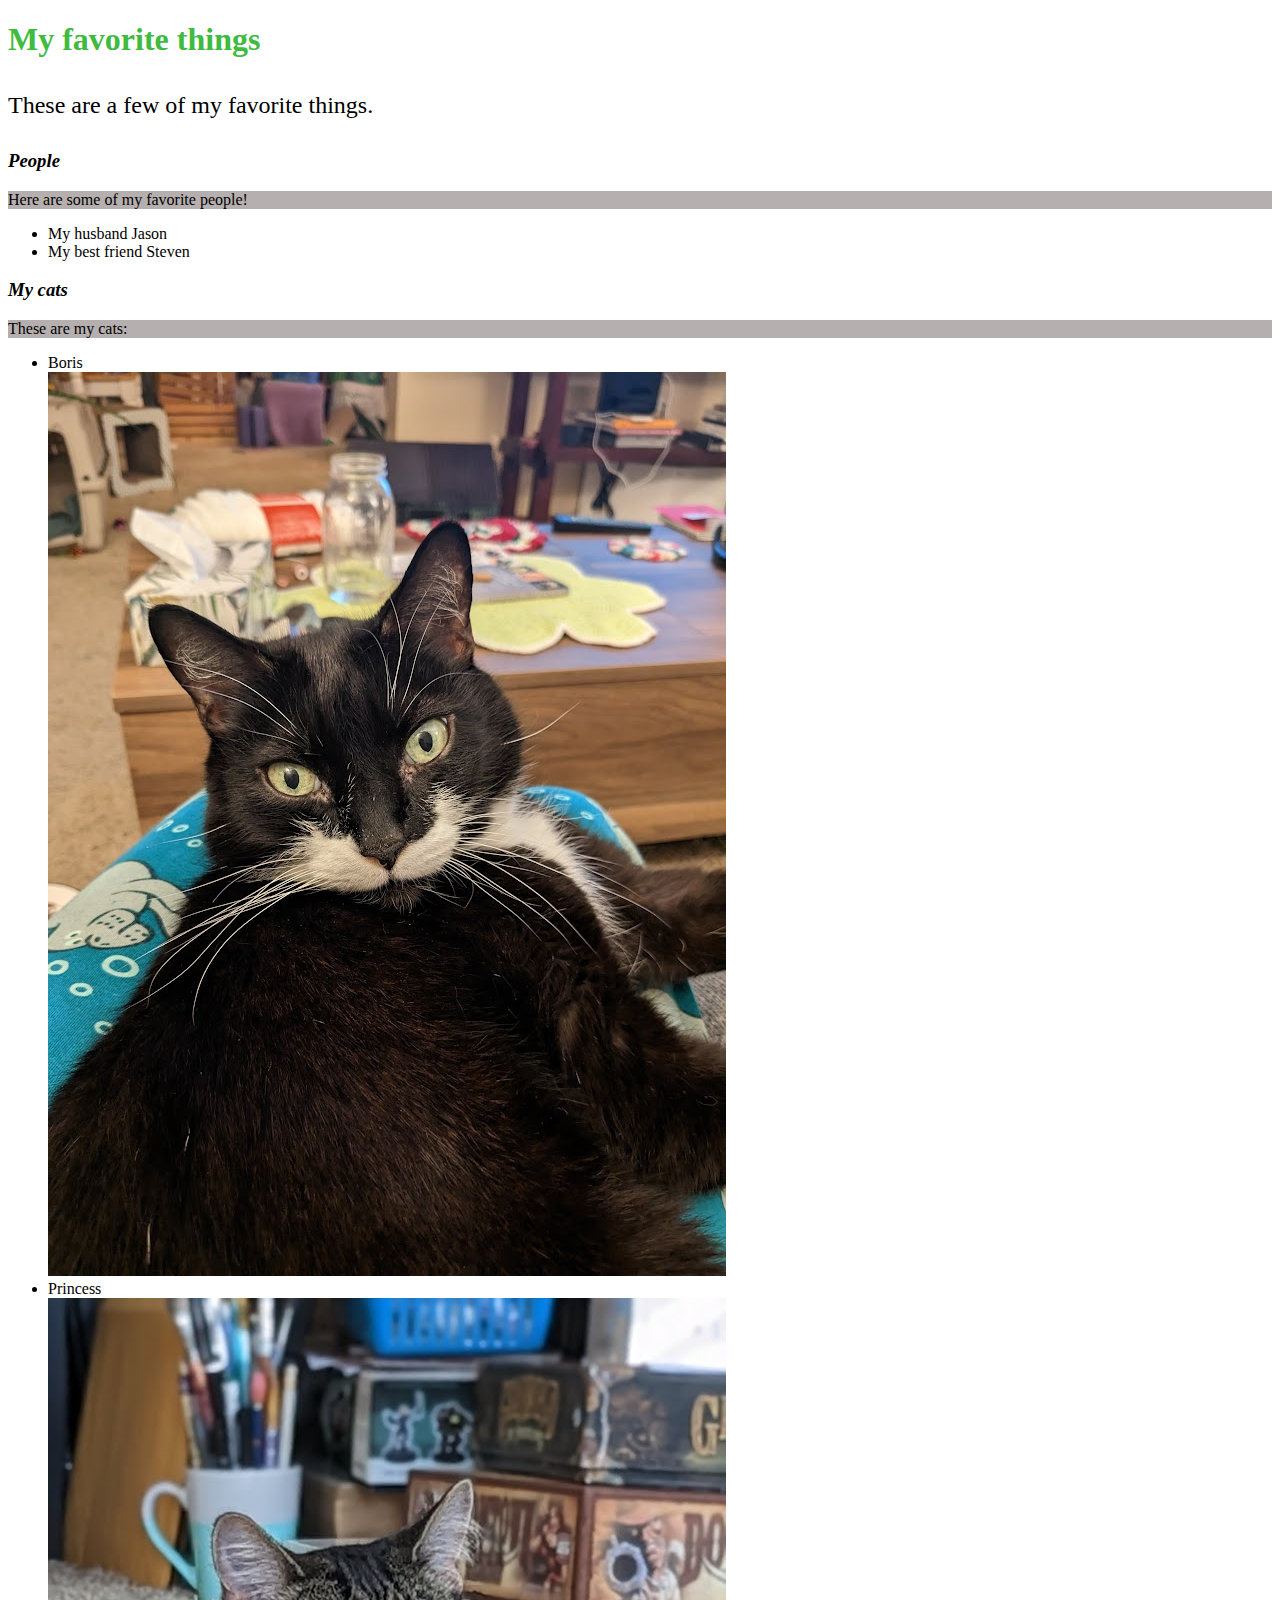
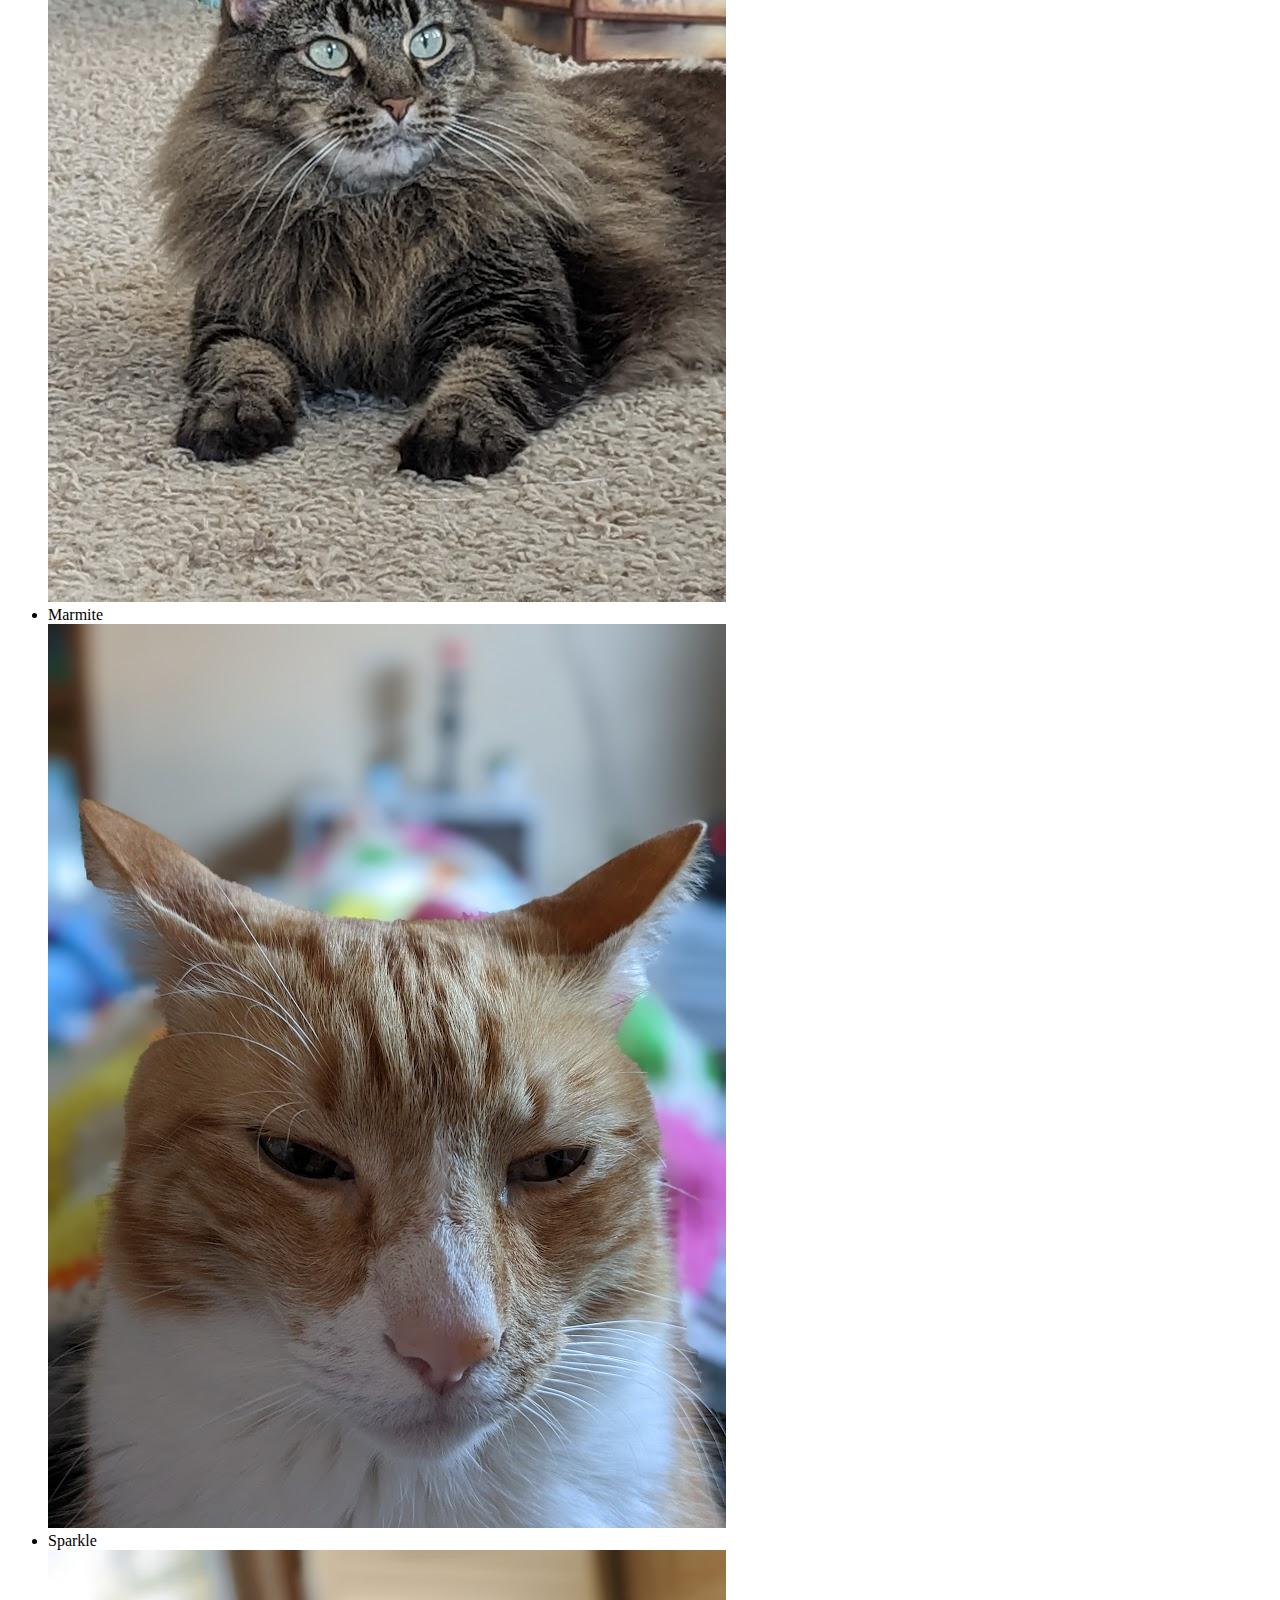
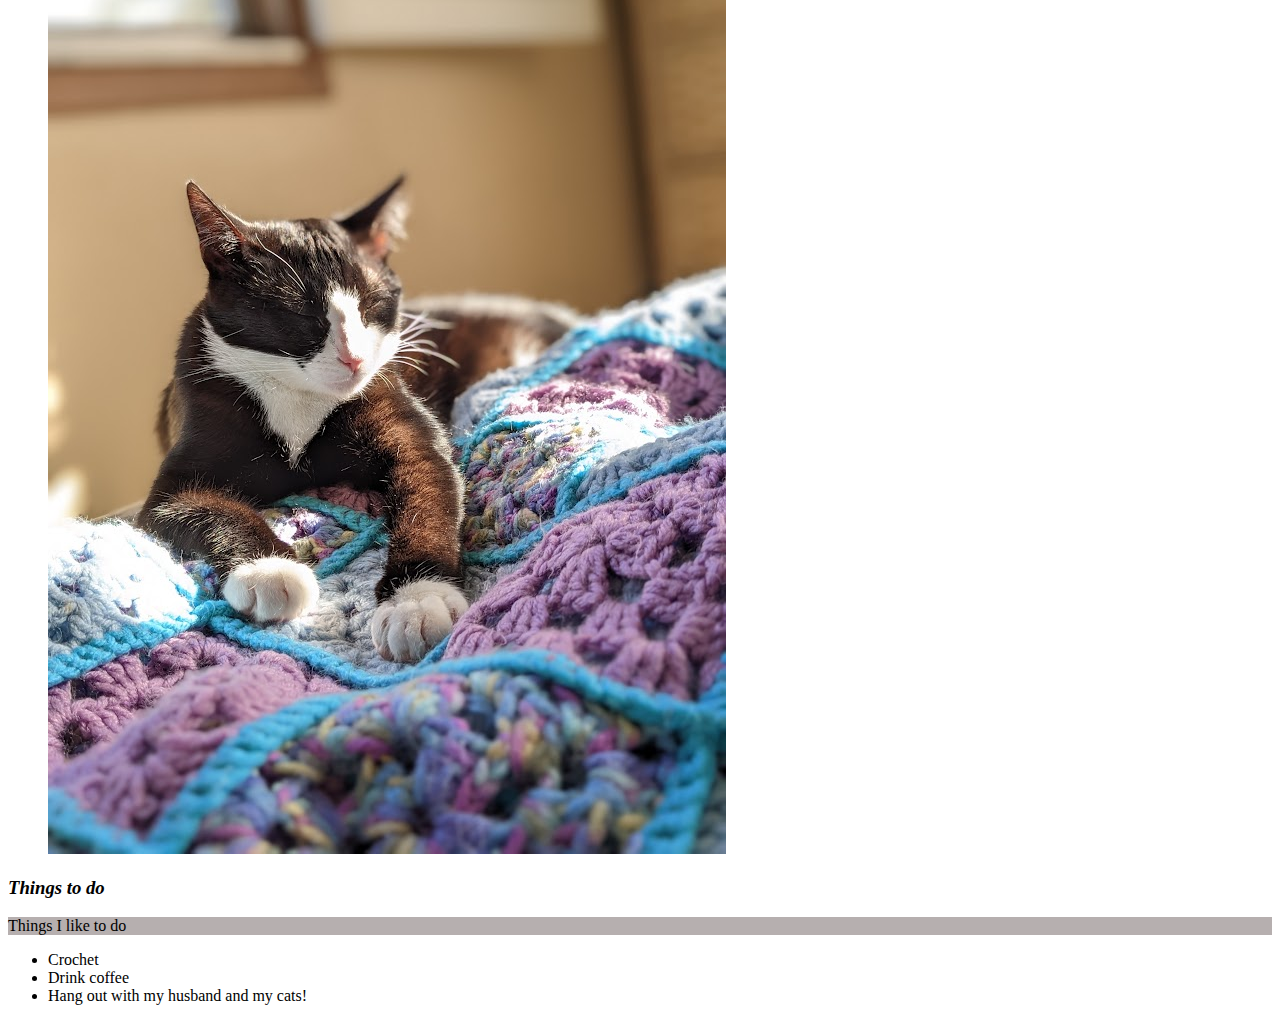
==== index.html @ 38cb847d "Change name of favorite-things.html to index.html" ====
<!DOCTYPE html>
<html lang="en-US">
<head>
  <link href="css/favplacestyles.css" rel="stylesheet" type="text/css">
  <title>Kelly's favorite things</title>
  
</head>
<body>
  <h1>My favorite things</h1>
  <h2>These are a few of my favorite things.</h2>

  <h3>People</h3>
  <p>Here are some of my favorite people!</p>
  <ul>
    <li>My husband Jason</li>
    <li>My best friend Steven</li>
  </ul>

  <h3>My cats</h4>
  <p>These are my cats:</p>
    <ul>
      <li>Boris</li>
        <img src="Boris.jpg" alt=""A photo of a tuxedo cat.">
      <li>Princess</li>
        <img src="Princess.jpg" alt="A photo of a Maine Coon cat.">
      <li>Marmite</li>
        <img src="Marmite.jpg" alt="A photo of a ginger cat.">
      <li>Sparkle</li>
        <img src="Sparkle.jpg" alt="A photo of a tuxedo kitten.">
    </ul>
  <h3>Things to do</h5>
  <p>Things I like to do</p>
  <ul>
    <li>Crochet</li>
    <li>Drink coffee</li>
    <li>Hang out with my husband and my cats!</li>
  </ul>

</body>
</html>
---- css/favplacestyles.css ----
h1  {
  color: rgb(63, 187, 63)
}

h2  {
  font-family: papyrus;
  font-weight: 100;
  line-height: 50px;
}

h3  {
  text-align; center;
  font-style: italic;
}

p {
  background-color: rgb(182, 175, 175);
}
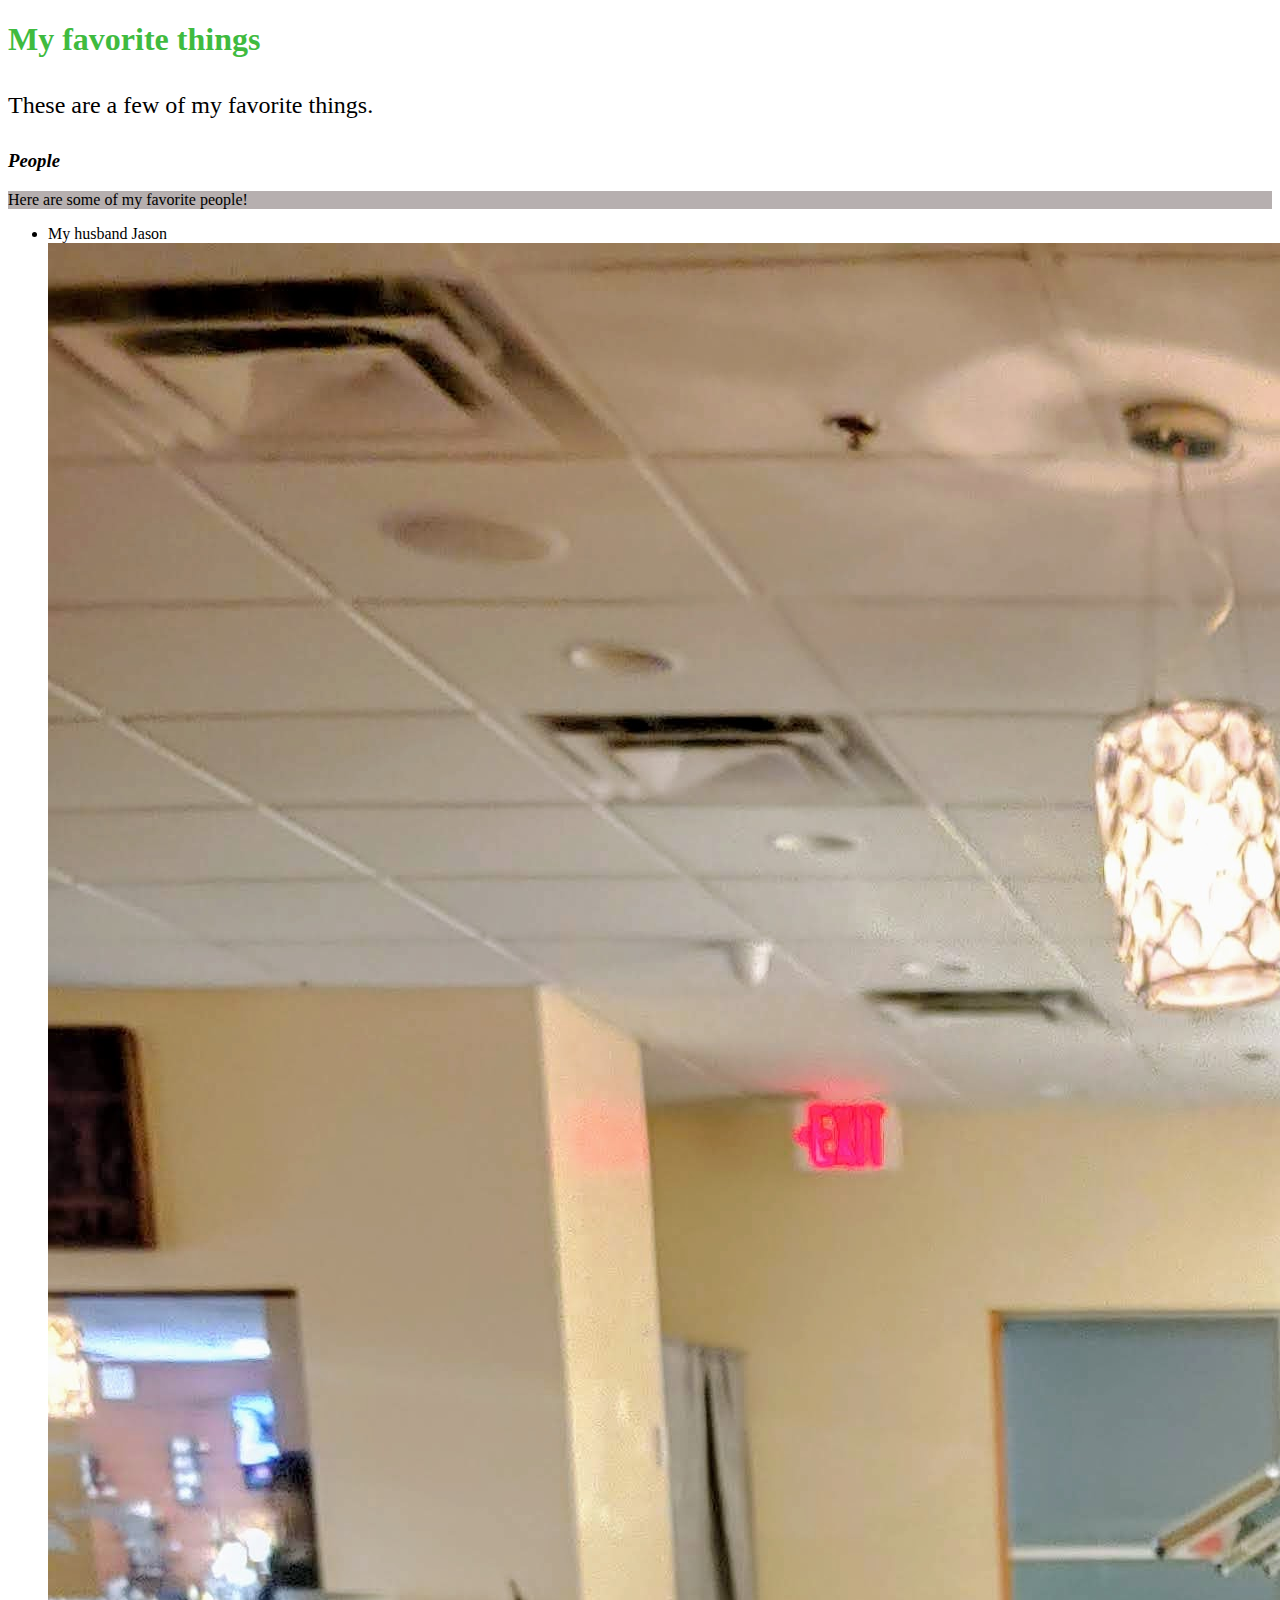
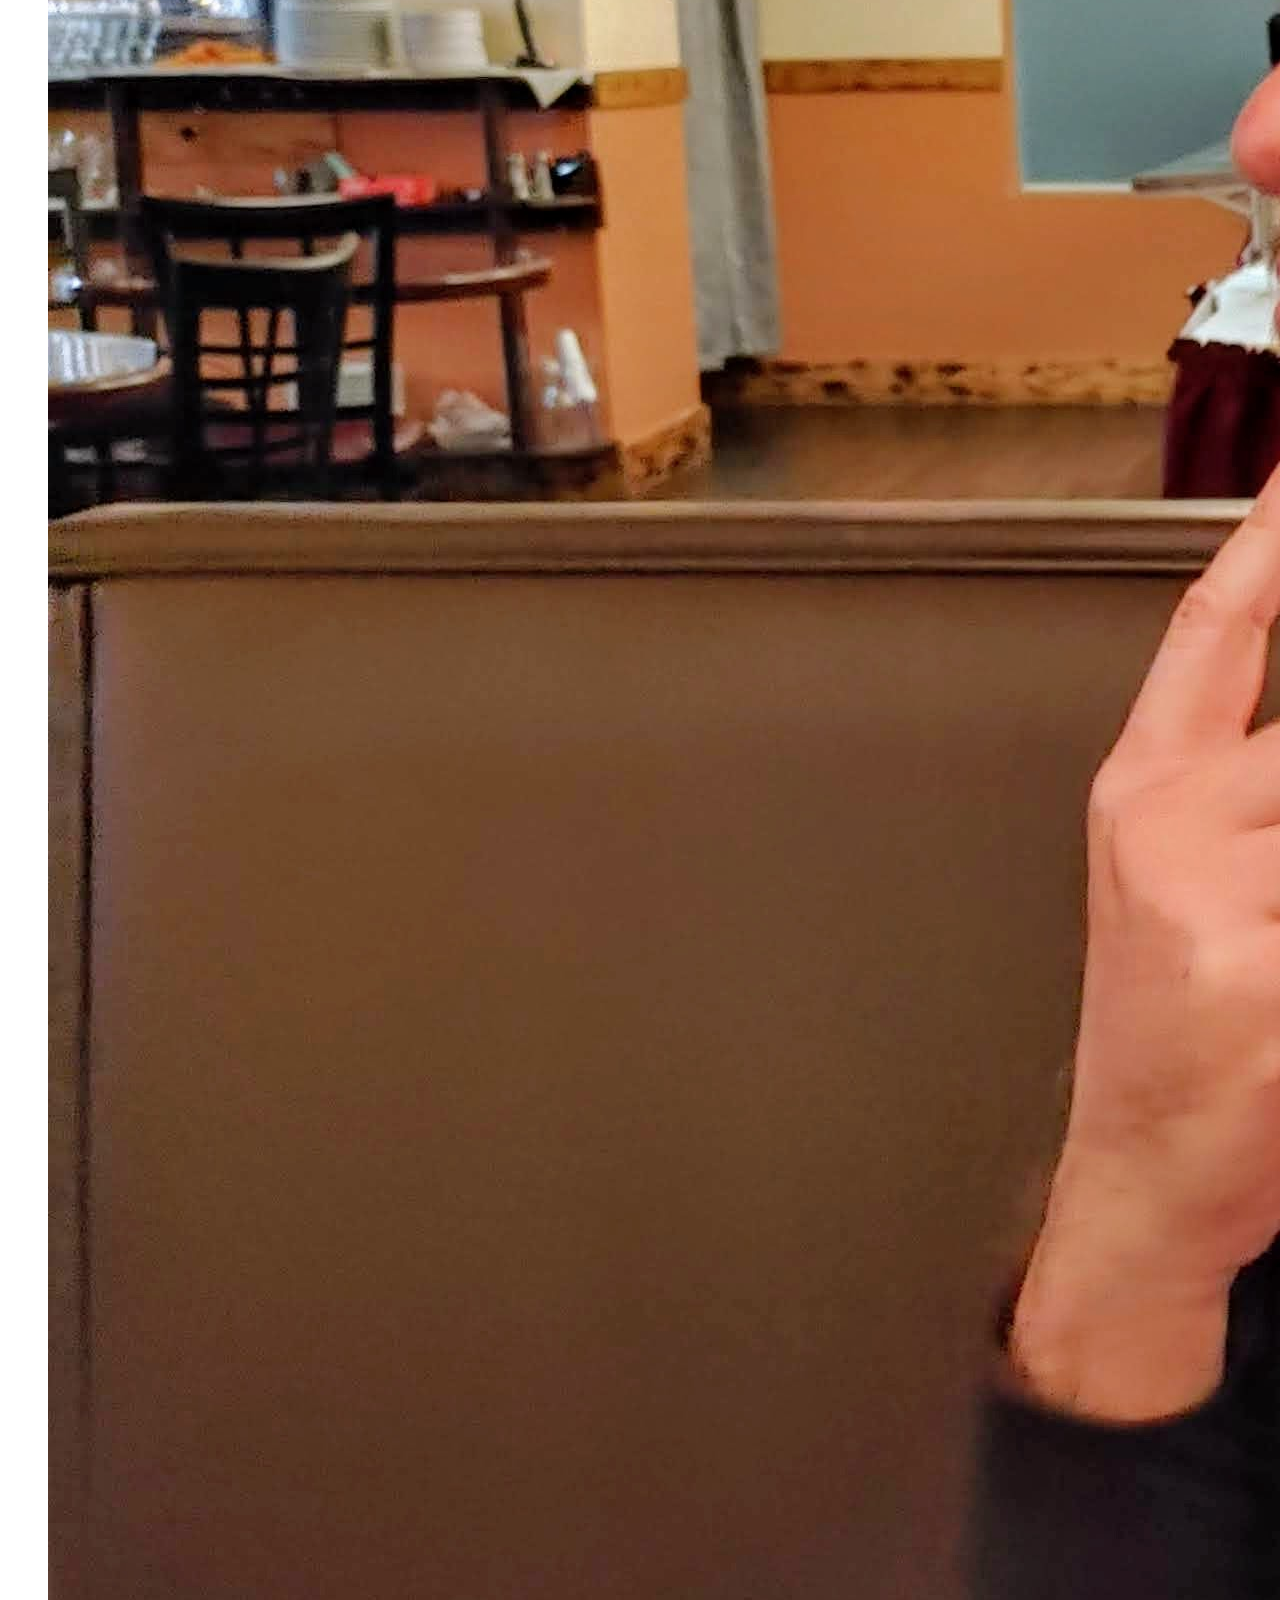
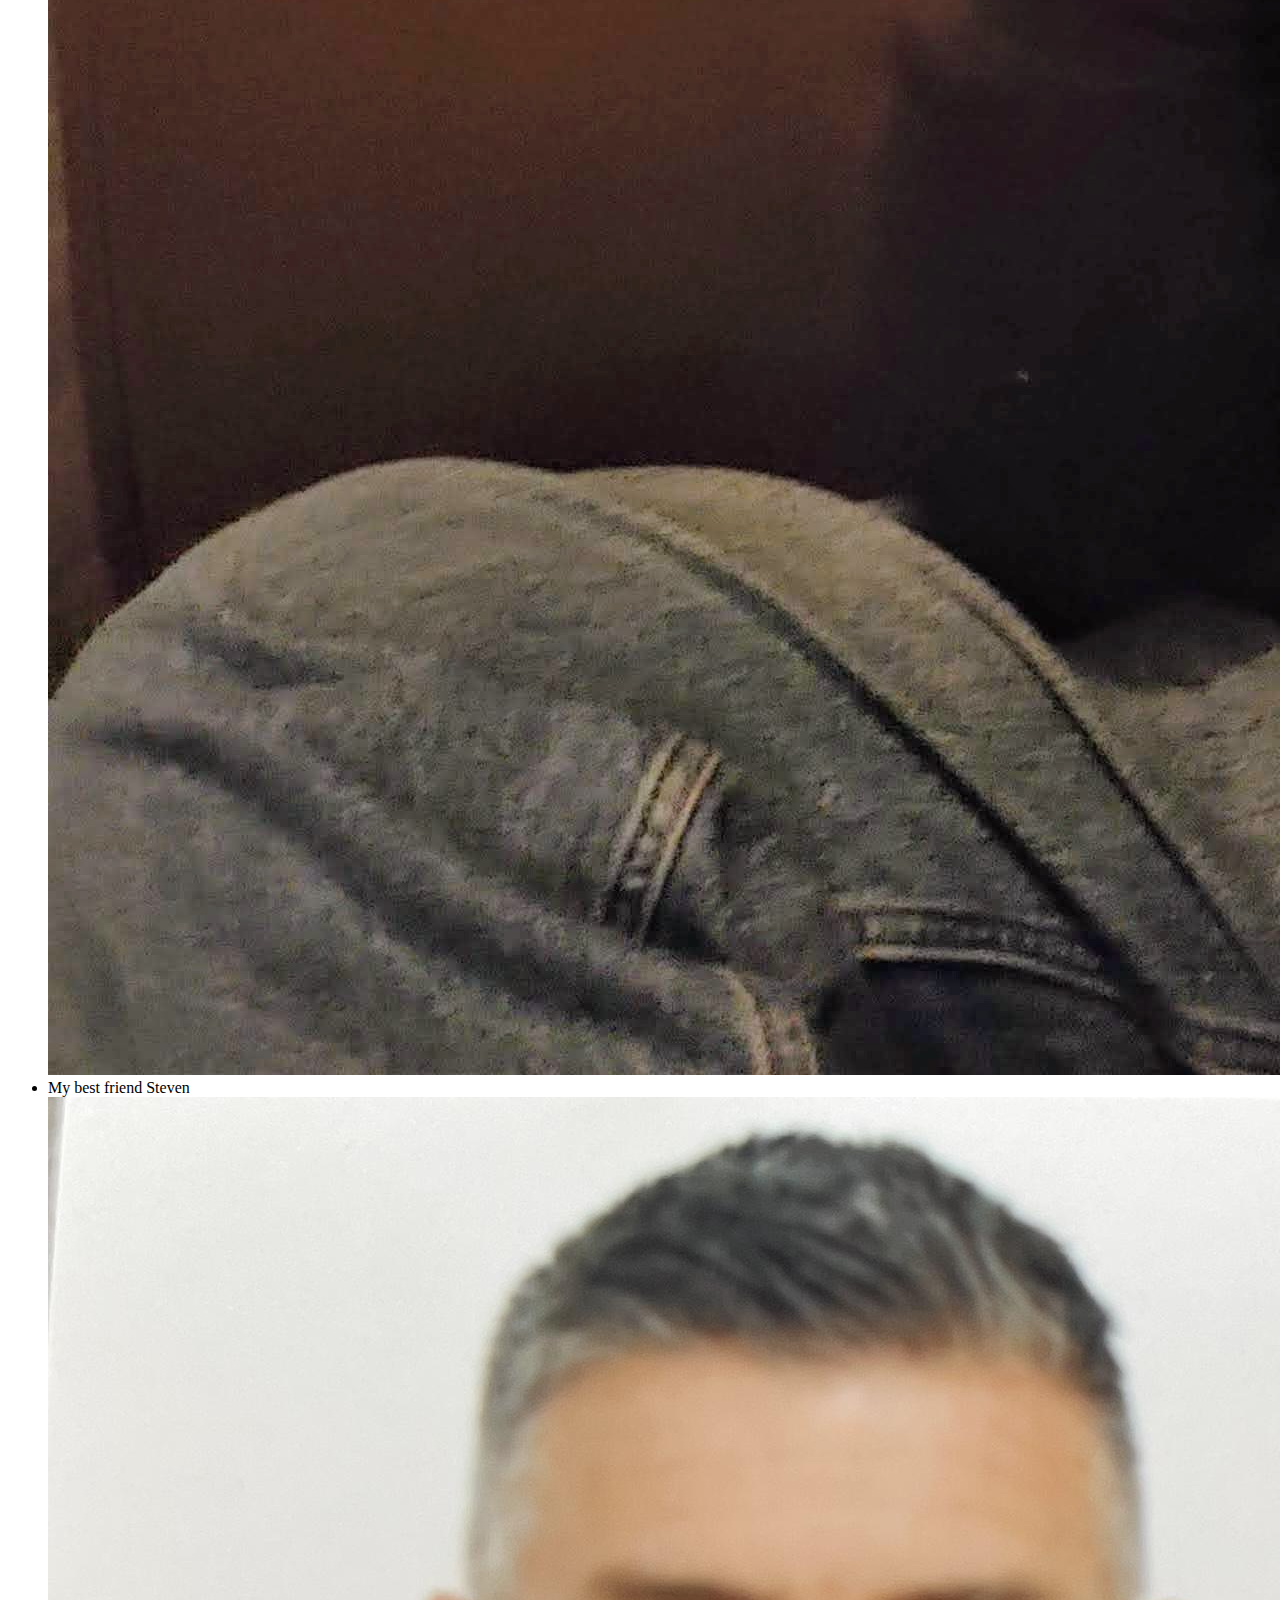
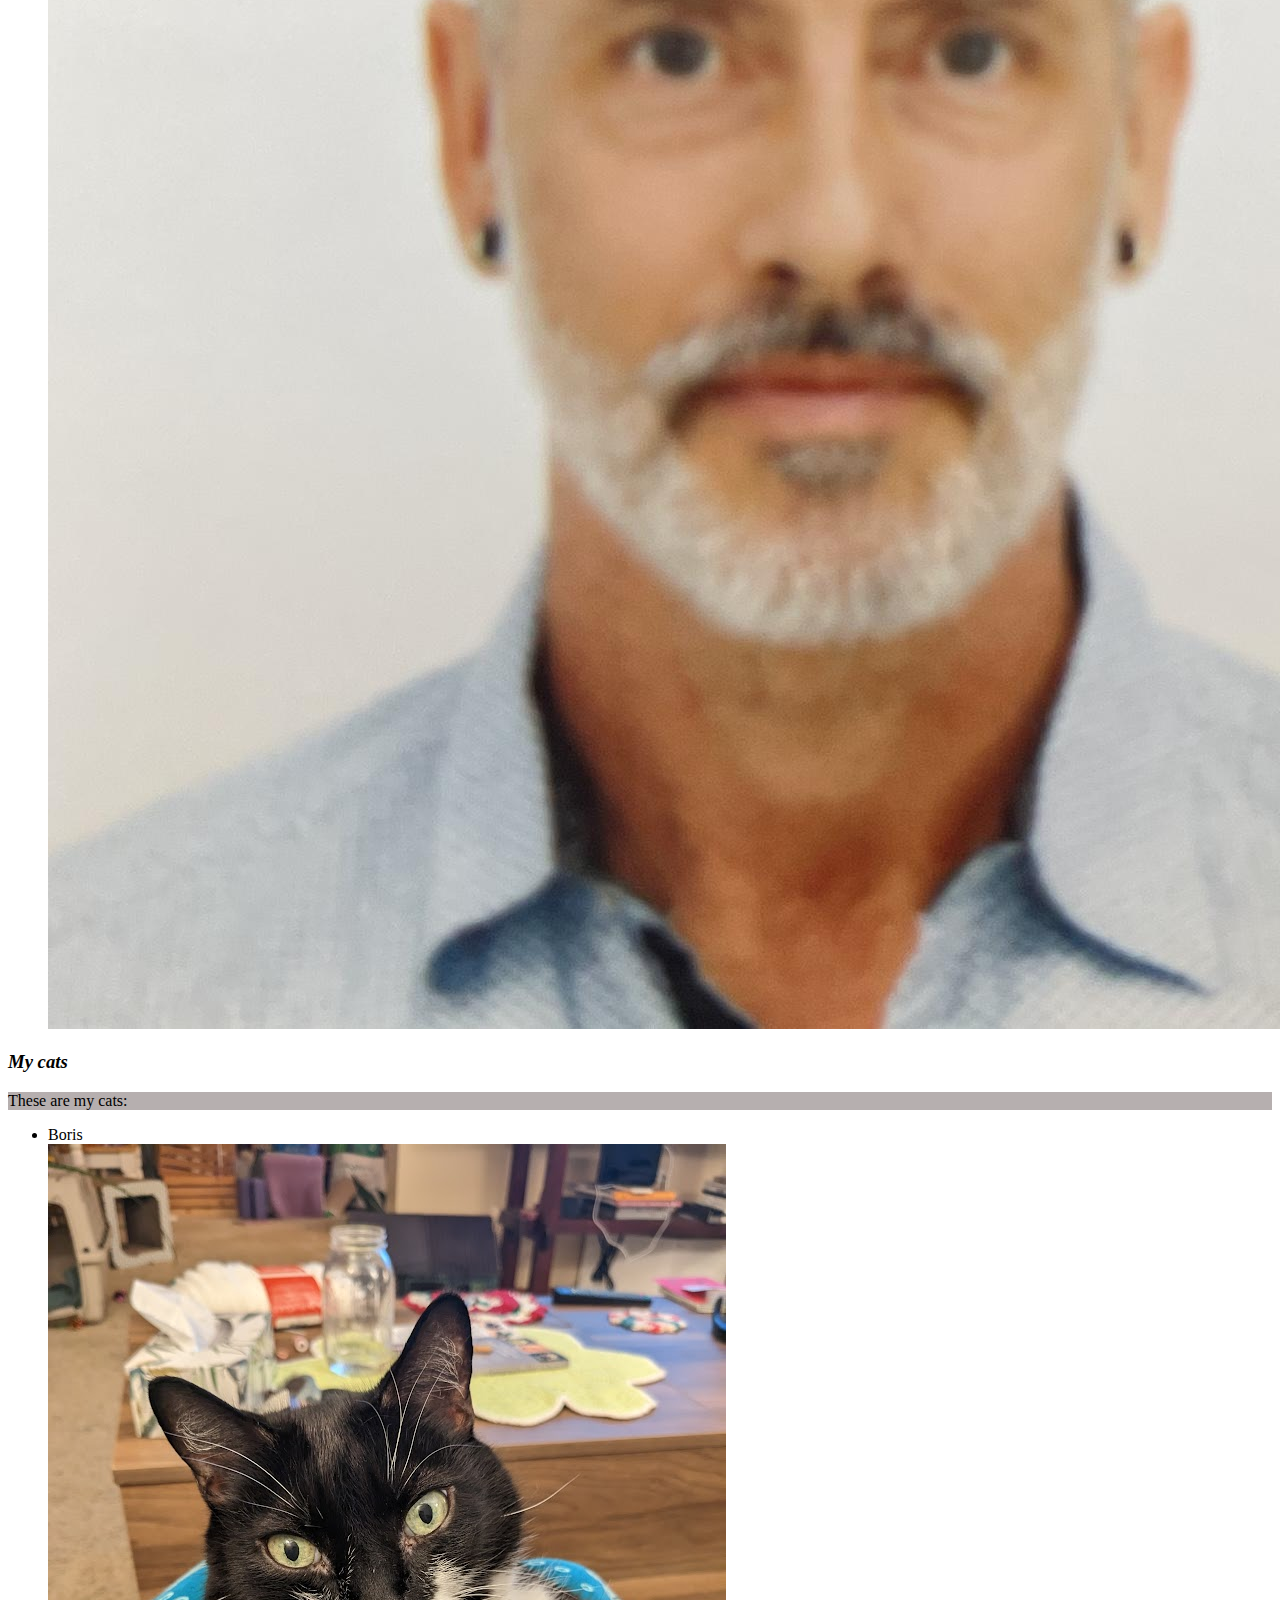
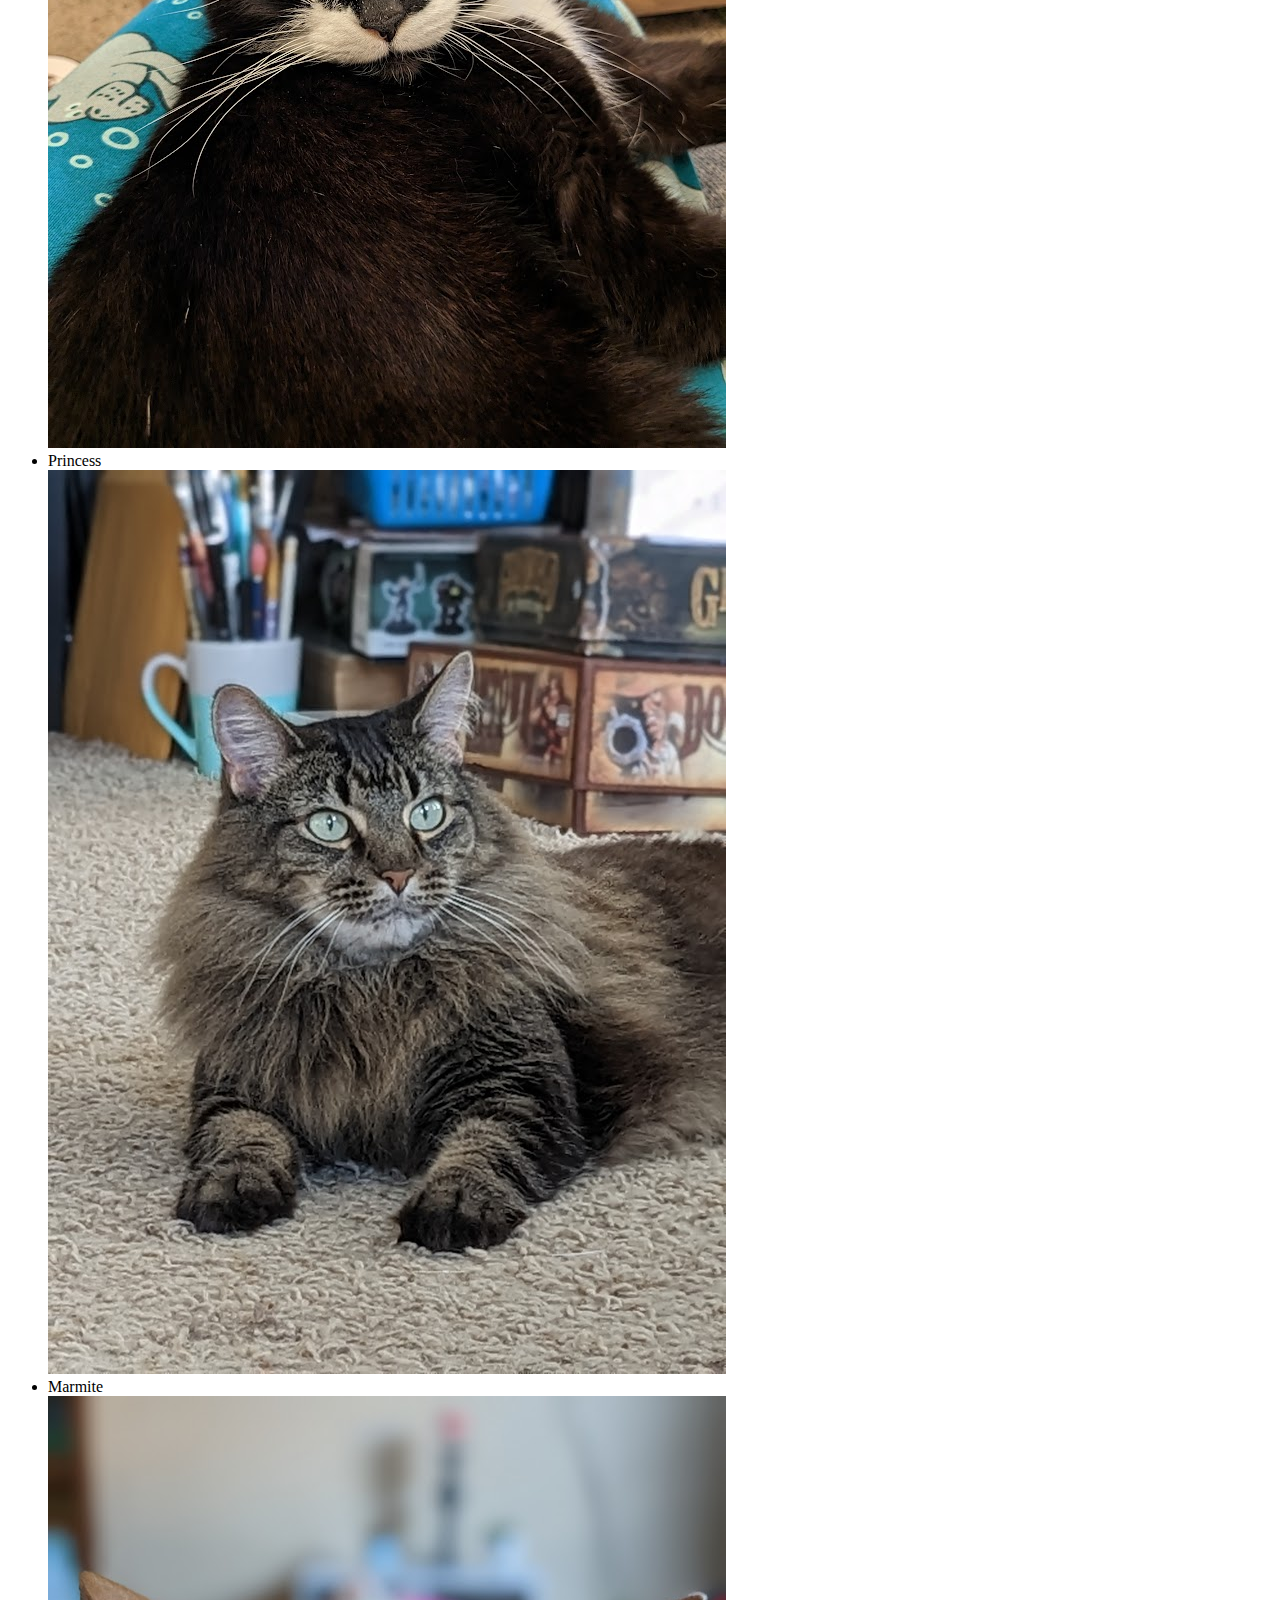
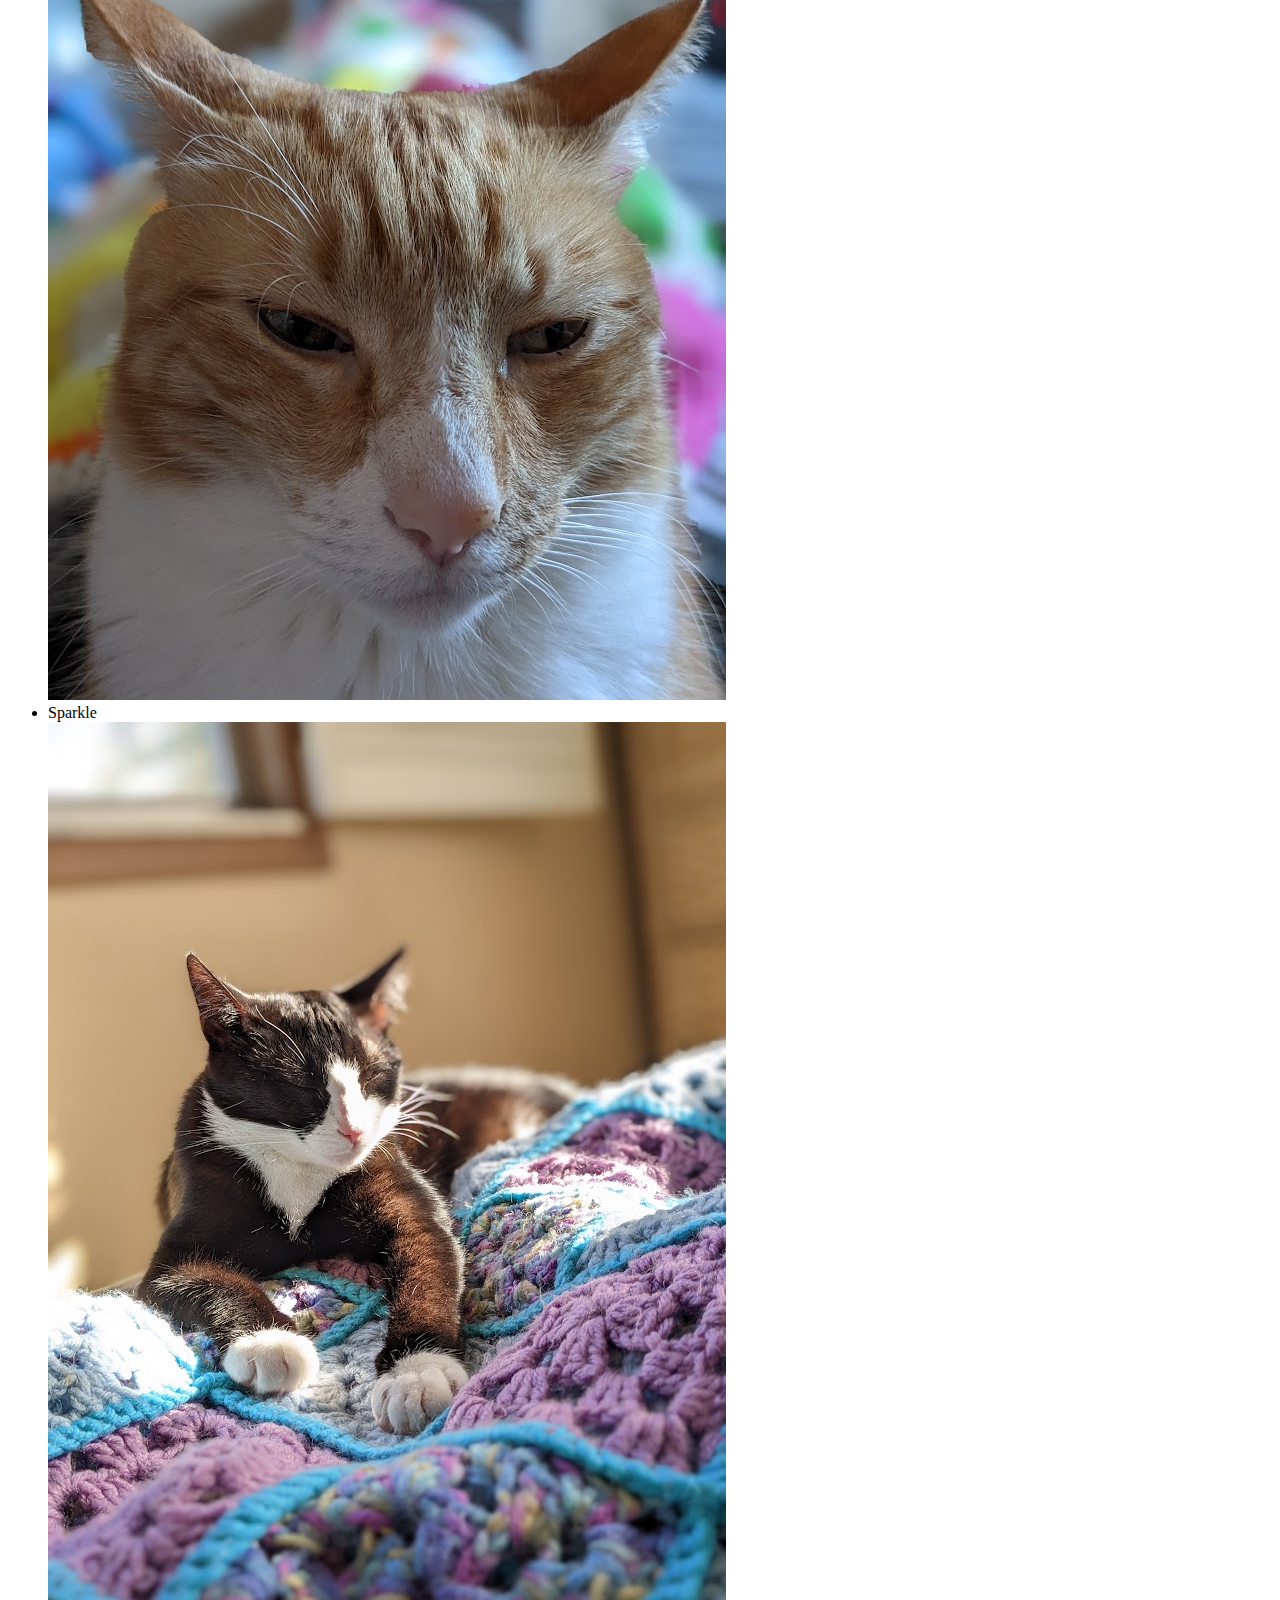
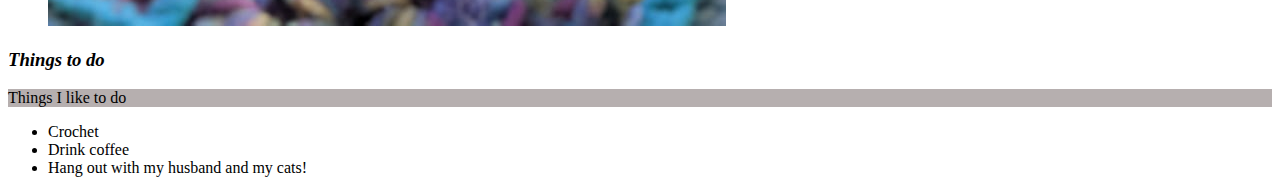
==== commit 0774014c: "Add images of Jason and Steven" ====
--- a/index.html
+++ b/index.html
@@ -13,7 +13,9 @@
   <p>Here are some of my favorite people!</p>
   <ul>
     <li>My husband Jason</li>
+      <img src="Jasonsilly.jpg" alt="A photo of Jason.">
     <li>My best friend Steven</li>
+      <img src="Stevenserious.jpg" alt="A photo of Steven.">
   </ul>
 
   <h3>My cats</h4>
